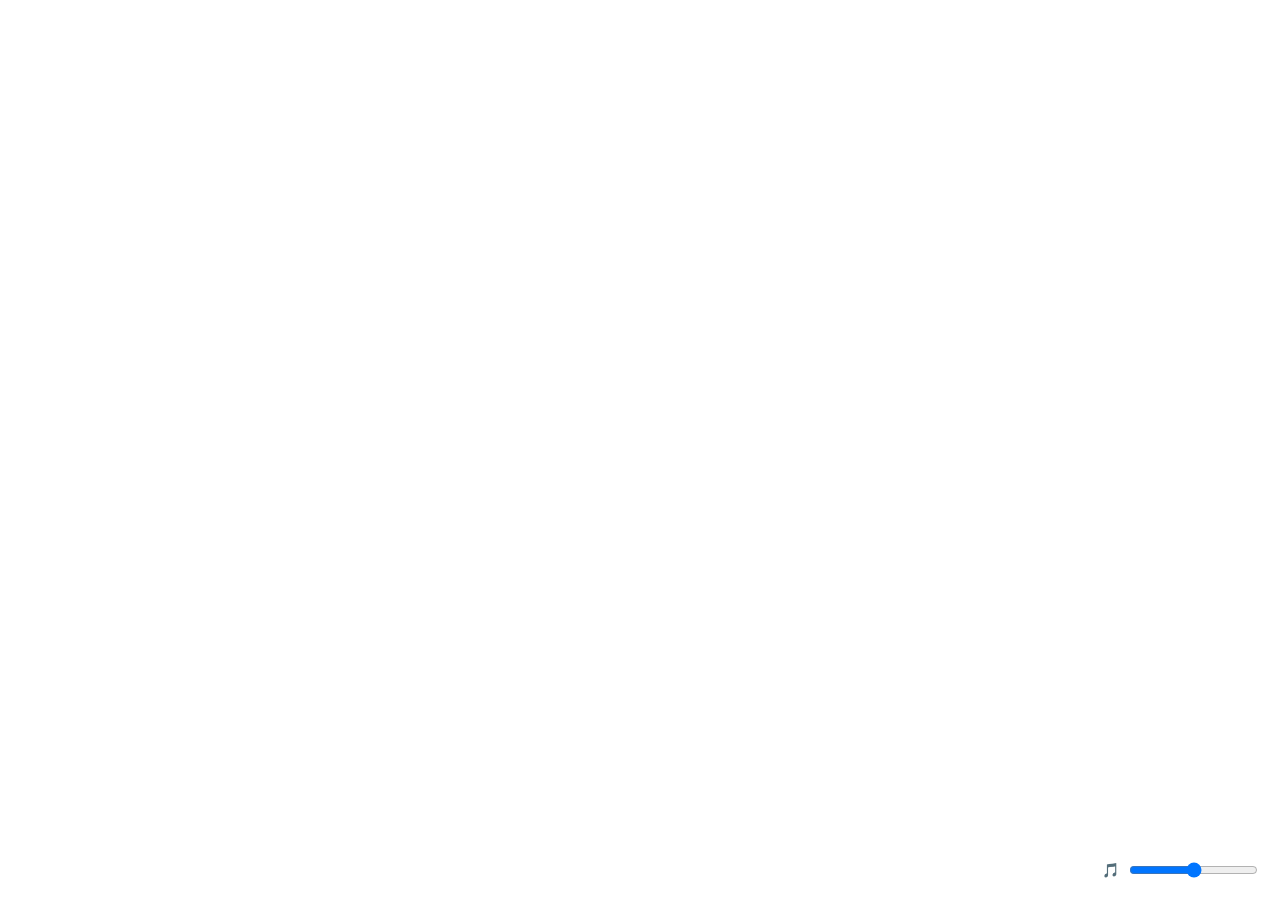
==== level1.html @ 487ff923 "Update and rename main page.html to level1.html" ====
<!DOCTYPE html>
<html lang="en">
<head>
  <meta charset="UTF-8" />
  <meta name="viewport" content="width=device-width, initial-scale=1.0" />
  <title>Whiskers' Worm Hunt</title>
  <link rel="stylesheet" href="style1.css" />
  <script src="https://cdnjs.cloudflare.com/ajax/libs/p5.js/1.11.0/p5.min.js"></script>
</head>
<body>
    <audio id="bgMusic" src="assets/bg.wav" autoplay loop></audio>
<audio id="bgMusic" src="assets/bg.wav" loop></audio>
<div style="position: fixed; bottom: 20px; right: 20px; display: flex; align-items: center; gap: 8px;">
  <label for="volumeSlider" style="color: white; font-size: 14px;">🎵</label>
  <input type="range" id="volumeSlider" min="0" max="1" step="0.01" value="0.5">
</div>


  <script src="level1.js"></script>
</body>
</html>
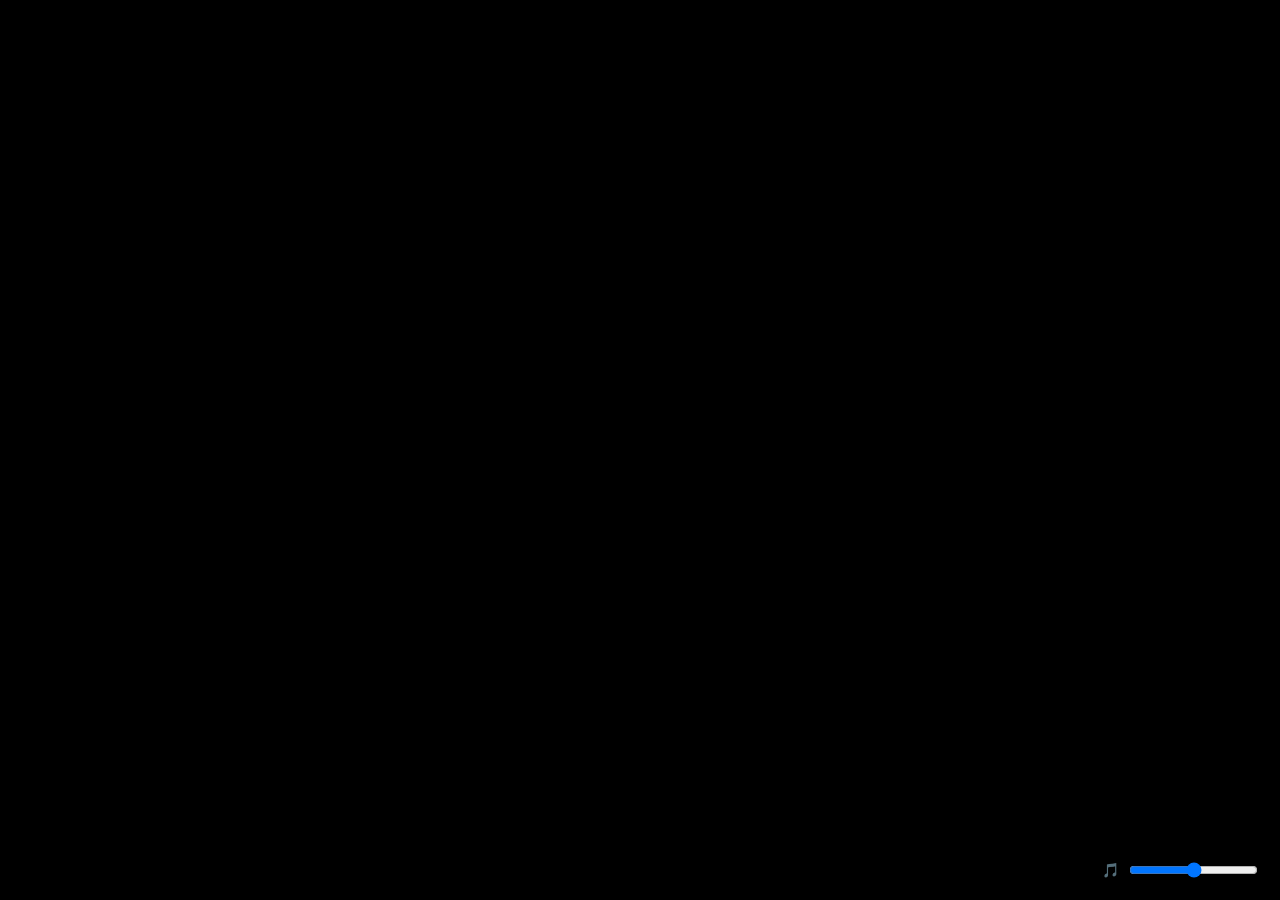
==== commit 41d5ded2: "Update level1.html" ====
--- a/level1.html
+++ b/level1.html
@@ -8,8 +8,8 @@
   <script src="https://cdnjs.cloudflare.com/ajax/libs/p5.js/1.11.0/p5.min.js"></script>
 </head>
 <body>
-    <audio id="bgMusic" src="assets/bg.wav" autoplay loop></audio>
-<audio id="bgMusic" src="assets/bg.wav" loop></audio>
+    <audio id="bgMusic" src="assets/bg.mp3" autoplay loop></audio>
+<audio id="bgMusic" src="assets/bg.mp3" loop></audio>
 <div style="position: fixed; bottom: 20px; right: 20px; display: flex; align-items: center; gap: 8px;">
   <label for="volumeSlider" style="color: white; font-size: 14px;">🎵</label>
   <input type="range" id="volumeSlider" min="0" max="1" step="0.01" value="0.5">
--- a/style1.css
+++ b/style1.css
@@ -0,0 +1,29 @@
+body {
+  margin: 0;
+  padding: 0;
+  overflow: hidden;
+  background-color: black;
+  display: flex;
+  justify-content: center;
+  align-items: center;
+  touch-action: none; /* Prevents scrolling while tapping on mobile */
+}
+
+canvas {
+  display: block;
+  max-width: 100vw;
+  max-height: 100vh;
+}
+
+#counter {
+  position: absolute;
+  top: 15px;
+  left: 20px;
+  font-family: 'Courier New', monospace;
+  font-size: 20px;
+  color: white;
+  background-color: rgba(0, 0, 0, 0.4);
+  padding: 6px 12px;
+  border-radius: 8px;
+  user-select: none;
+}
